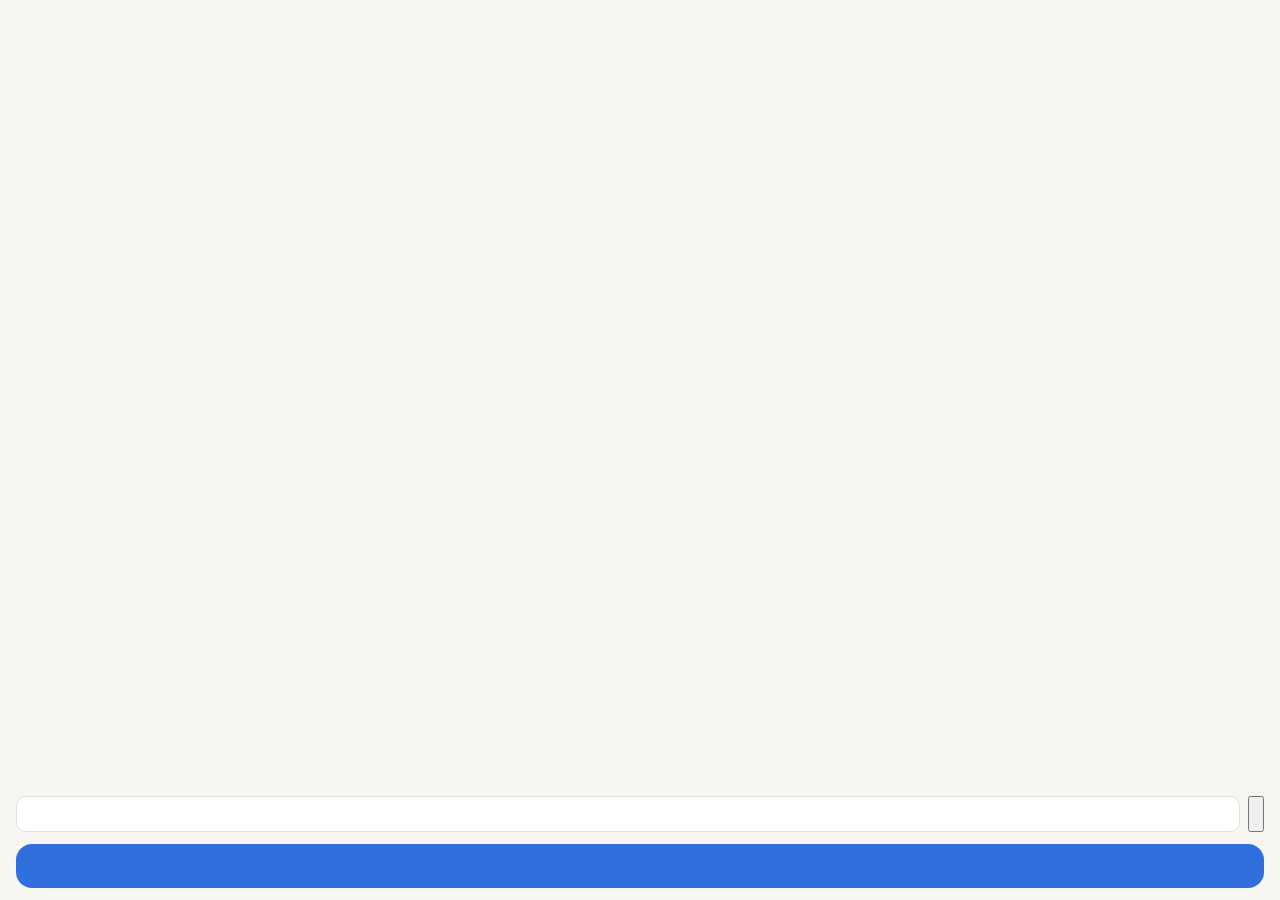
==== page/index.html @ c1c77670 "Add the first prototype of meetdown - server.mjs: meeting server built around the utterance log: add" ====
<!doctype html>
<html lang="en">
<head>
<meta charset="utf-8">
<meta name="viewport" content="width=device-width, initial-scale=1, viewport-fit=cover">
<title>meetdown</title>
<style>
  :root { --bg: #f6f5f2; --fg: #1d1d1f; --muted: #6e6e73; --card: #fff; --line: #e3e1dc; --accent: #2f6fde; --rec: #d93b30; }
  @media (prefers-color-scheme: dark) { :root { --bg: #161617; --fg: #f2f2f2; --muted: #9a9aa0; --card: #232325; --line: #36363a; --accent: #6b9cff; --rec: #ff6b5e; } }
  * { box-sizing: border-box; }
  html, body { margin: 0; height: 100%; background: var(--bg); color: var(--fg); font: 16px/1.6 -apple-system, "Hiragino Sans", sans-serif; }
  body { display: flex; flex-direction: column; padding: env(safe-area-inset-top) 16px env(safe-area-inset-bottom); }
  header { padding: 12px 0 8px; display: flex; gap: 8px; flex-wrap: wrap; }
  .who { border: 1px solid var(--line); background: var(--card); color: var(--fg); border-radius: 999px; padding: 6px 14px; font-size: 15px; cursor: pointer; }
  .who.partner { border-color: var(--accent); box-shadow: 0 0 0 2px var(--accent) inset; font-weight: 600; }
  .who .st { color: var(--muted); font-size: 13px; margin-left: 6px; }
  .who.absent { opacity: .45; }
  #list { flex: 1; overflow-y: auto; padding: 8px 0; }
  .u { background: var(--card); border: 1px solid var(--line); border-radius: 12px; padding: 8px 12px; margin: 8px 0; max-width: 92%; }
  .u.human { margin-left: auto; }
  .u .meta { color: var(--muted); font-size: 12px; }
  .u.note { background: transparent; border-style: dashed; color: var(--muted); font-size: 14px; }
  .tag { display: inline-block; font-size: 11px; border: 1px solid var(--line); border-radius: 6px; padding: 0 6px; margin-left: 6px; color: var(--muted); }
  #status { color: var(--muted); font-size: 13px; min-height: 20px; }
  form { display: flex; gap: 8px; margin: 6px 0; }
  input { flex: 1; font-size: 16px; padding: 8px 10px; border-radius: 10px; border: 1px solid var(--line); background: var(--card); color: var(--fg); }
  #talk { width: 100%; padding: 22px 0; margin: 6px 0 12px; border: none; border-radius: 16px; background: var(--accent); color: #fff; font-size: 18px; font-weight: 600;
    -webkit-user-select: none; user-select: none; -webkit-touch-callout: none; touch-action: none; }
  #talk.on { background: var(--rec); }
</style>
</head>
<body>
  <header id="people"></header>
  <div id="list"></div>
  <div id="status"></div>
  <form id="form"><input id="text" autocomplete="off"><button id="send"></button></form>
  <button id="talk"></button>
  <script src="/app.js"></script>
</body>
</html>
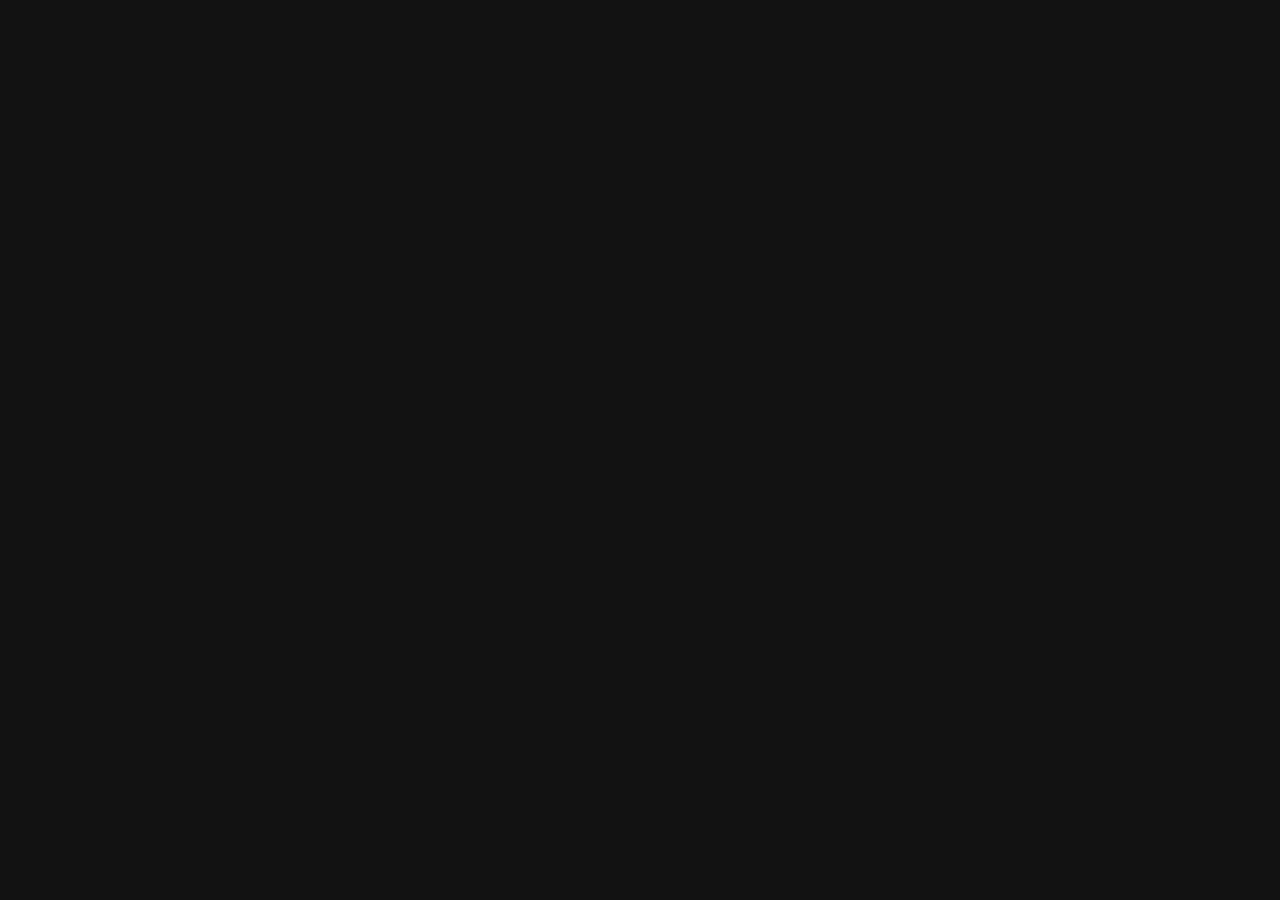
==== commit a3b48f78: "Add multi-participant meetings with Z-targeting, a Meet-like UI and live avatars - lib/: utterance l" ====
--- a/page/index.html
+++ b/page/index.html
@@ -3,38 +3,25 @@
 <head>
 <meta charset="utf-8">
 <meta name="viewport" content="width=device-width, initial-scale=1, viewport-fit=cover">
+<meta name="color-scheme" content="dark">
+<meta name="theme-color" content="#131314">
+<meta name="mobile-web-app-capable" content="yes">
+<meta name="apple-mobile-web-app-capable" content="yes">
+<meta name="apple-mobile-web-app-status-bar-style" content="black-translucent">
 <title>meetdown</title>
-<style>
-  :root { --bg: #f6f5f2; --fg: #1d1d1f; --muted: #6e6e73; --card: #fff; --line: #e3e1dc; --accent: #2f6fde; --rec: #d93b30; }
-  @media (prefers-color-scheme: dark) { :root { --bg: #161617; --fg: #f2f2f2; --muted: #9a9aa0; --card: #232325; --line: #36363a; --accent: #6b9cff; --rec: #ff6b5e; } }
-  * { box-sizing: border-box; }
-  html, body { margin: 0; height: 100%; background: var(--bg); color: var(--fg); font: 16px/1.6 -apple-system, "Hiragino Sans", sans-serif; }
-  body { display: flex; flex-direction: column; padding: env(safe-area-inset-top) 16px env(safe-area-inset-bottom); }
-  header { padding: 12px 0 8px; display: flex; gap: 8px; flex-wrap: wrap; }
-  .who { border: 1px solid var(--line); background: var(--card); color: var(--fg); border-radius: 999px; padding: 6px 14px; font-size: 15px; cursor: pointer; }
-  .who.partner { border-color: var(--accent); box-shadow: 0 0 0 2px var(--accent) inset; font-weight: 600; }
-  .who .st { color: var(--muted); font-size: 13px; margin-left: 6px; }
-  .who.absent { opacity: .45; }
-  #list { flex: 1; overflow-y: auto; padding: 8px 0; }
-  .u { background: var(--card); border: 1px solid var(--line); border-radius: 12px; padding: 8px 12px; margin: 8px 0; max-width: 92%; }
-  .u.human { margin-left: auto; }
-  .u .meta { color: var(--muted); font-size: 12px; }
-  .u.note { background: transparent; border-style: dashed; color: var(--muted); font-size: 14px; }
-  .tag { display: inline-block; font-size: 11px; border: 1px solid var(--line); border-radius: 6px; padding: 0 6px; margin-left: 6px; color: var(--muted); }
-  #status { color: var(--muted); font-size: 13px; min-height: 20px; }
-  form { display: flex; gap: 8px; margin: 6px 0; }
-  input { flex: 1; font-size: 16px; padding: 8px 10px; border-radius: 10px; border: 1px solid var(--line); background: var(--card); color: var(--fg); }
-  #talk { width: 100%; padding: 22px 0; margin: 6px 0 12px; border: none; border-radius: 16px; background: var(--accent); color: #fff; font-size: 18px; font-weight: 600;
-    -webkit-user-select: none; user-select: none; -webkit-touch-callout: none; touch-action: none; }
-  #talk.on { background: var(--rec); }
-</style>
+<link rel="icon" href="data:,">
+<link rel="stylesheet" href="/meet.css">
 </head>
 <body>
-  <header id="people"></header>
-  <div id="list"></div>
-  <div id="status"></div>
-  <form id="form"><input id="text" autocomplete="off"><button id="send"></button></form>
-  <button id="talk"></button>
-  <script src="/app.js"></script>
+  <!-- Roots only. Every visible string is rendered from ui (store.state.ui) by stage.js, bar.js and panel.js. -->
+  <div id="app" class="app">
+    <div id="main" class="main">
+      <main id="stage" class="stage"></main>
+      <aside id="panel" class="panel"></aside>
+    </div>
+    <footer id="bar" class="bar"></footer>
+  </div>
+  <div id="overlays" class="overlays"></div>
+  <script type="module" src="/app.js"></script>
 </body>
 </html>
